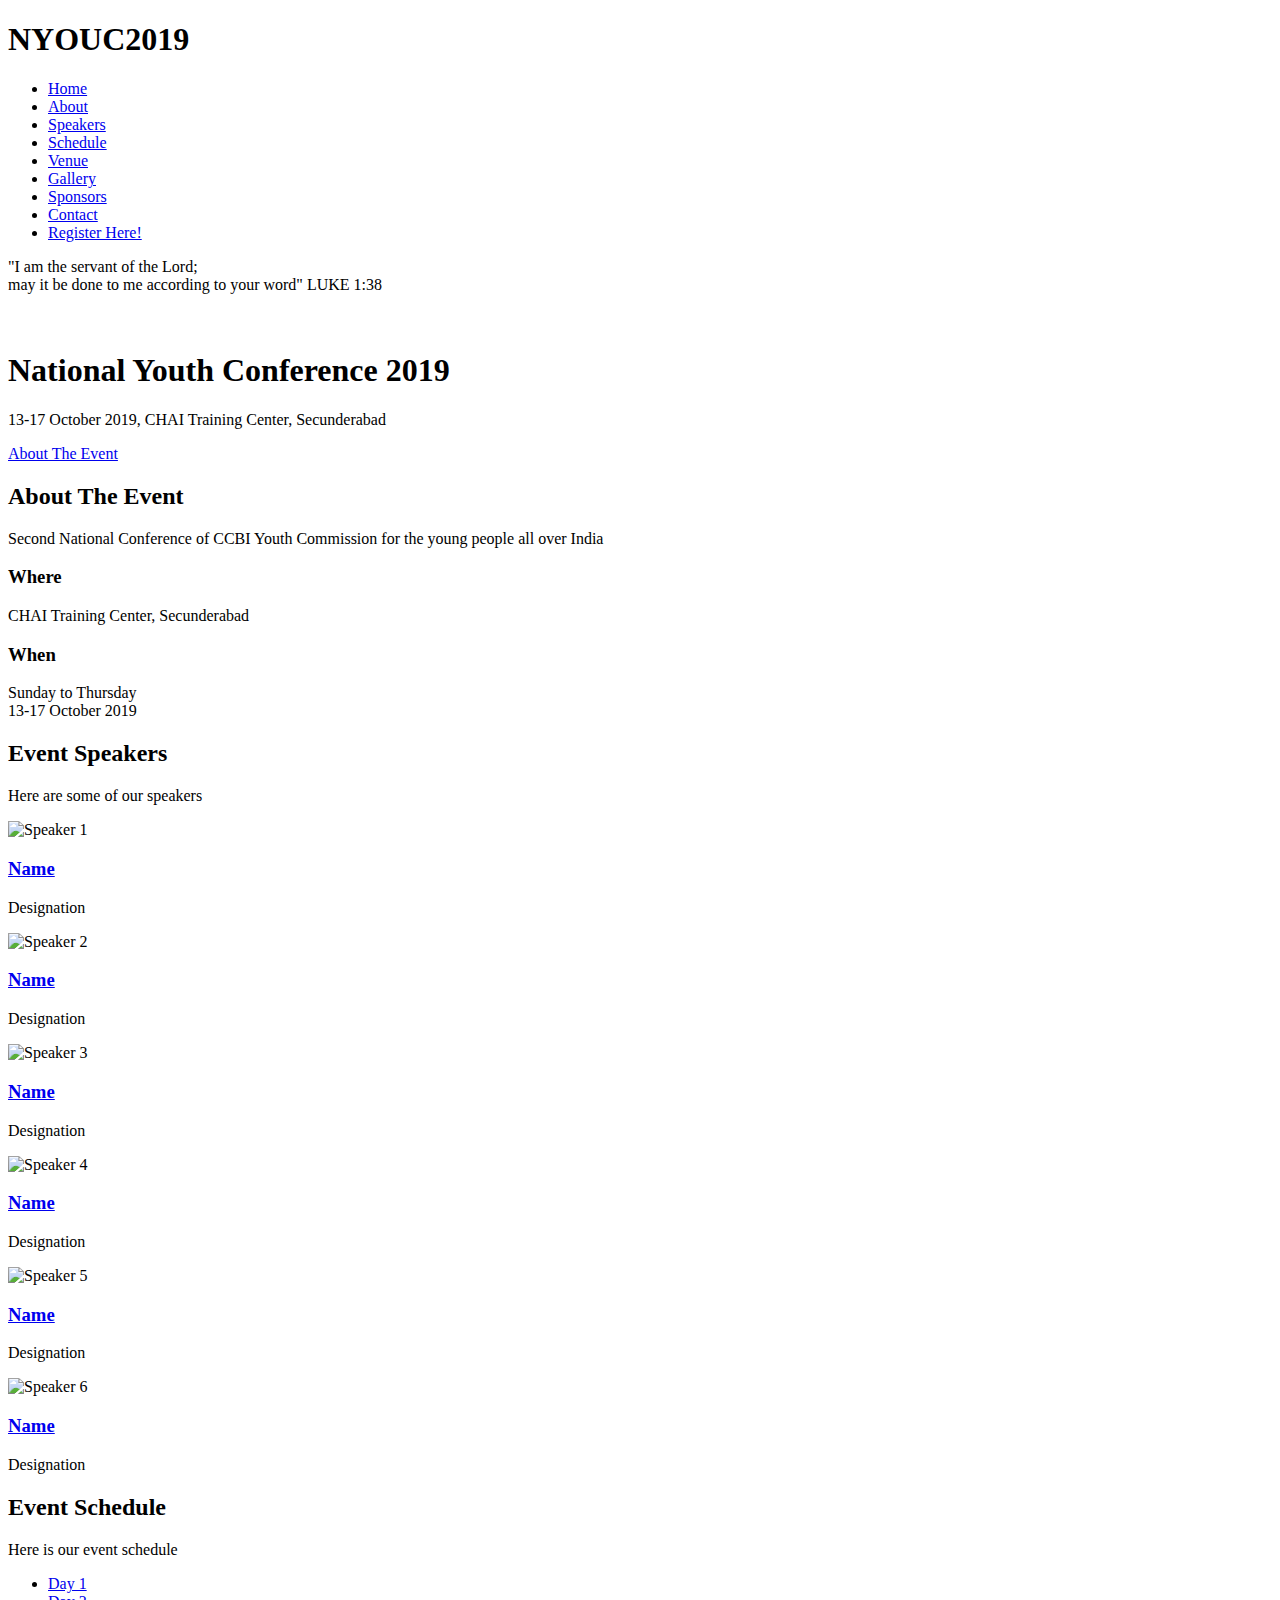
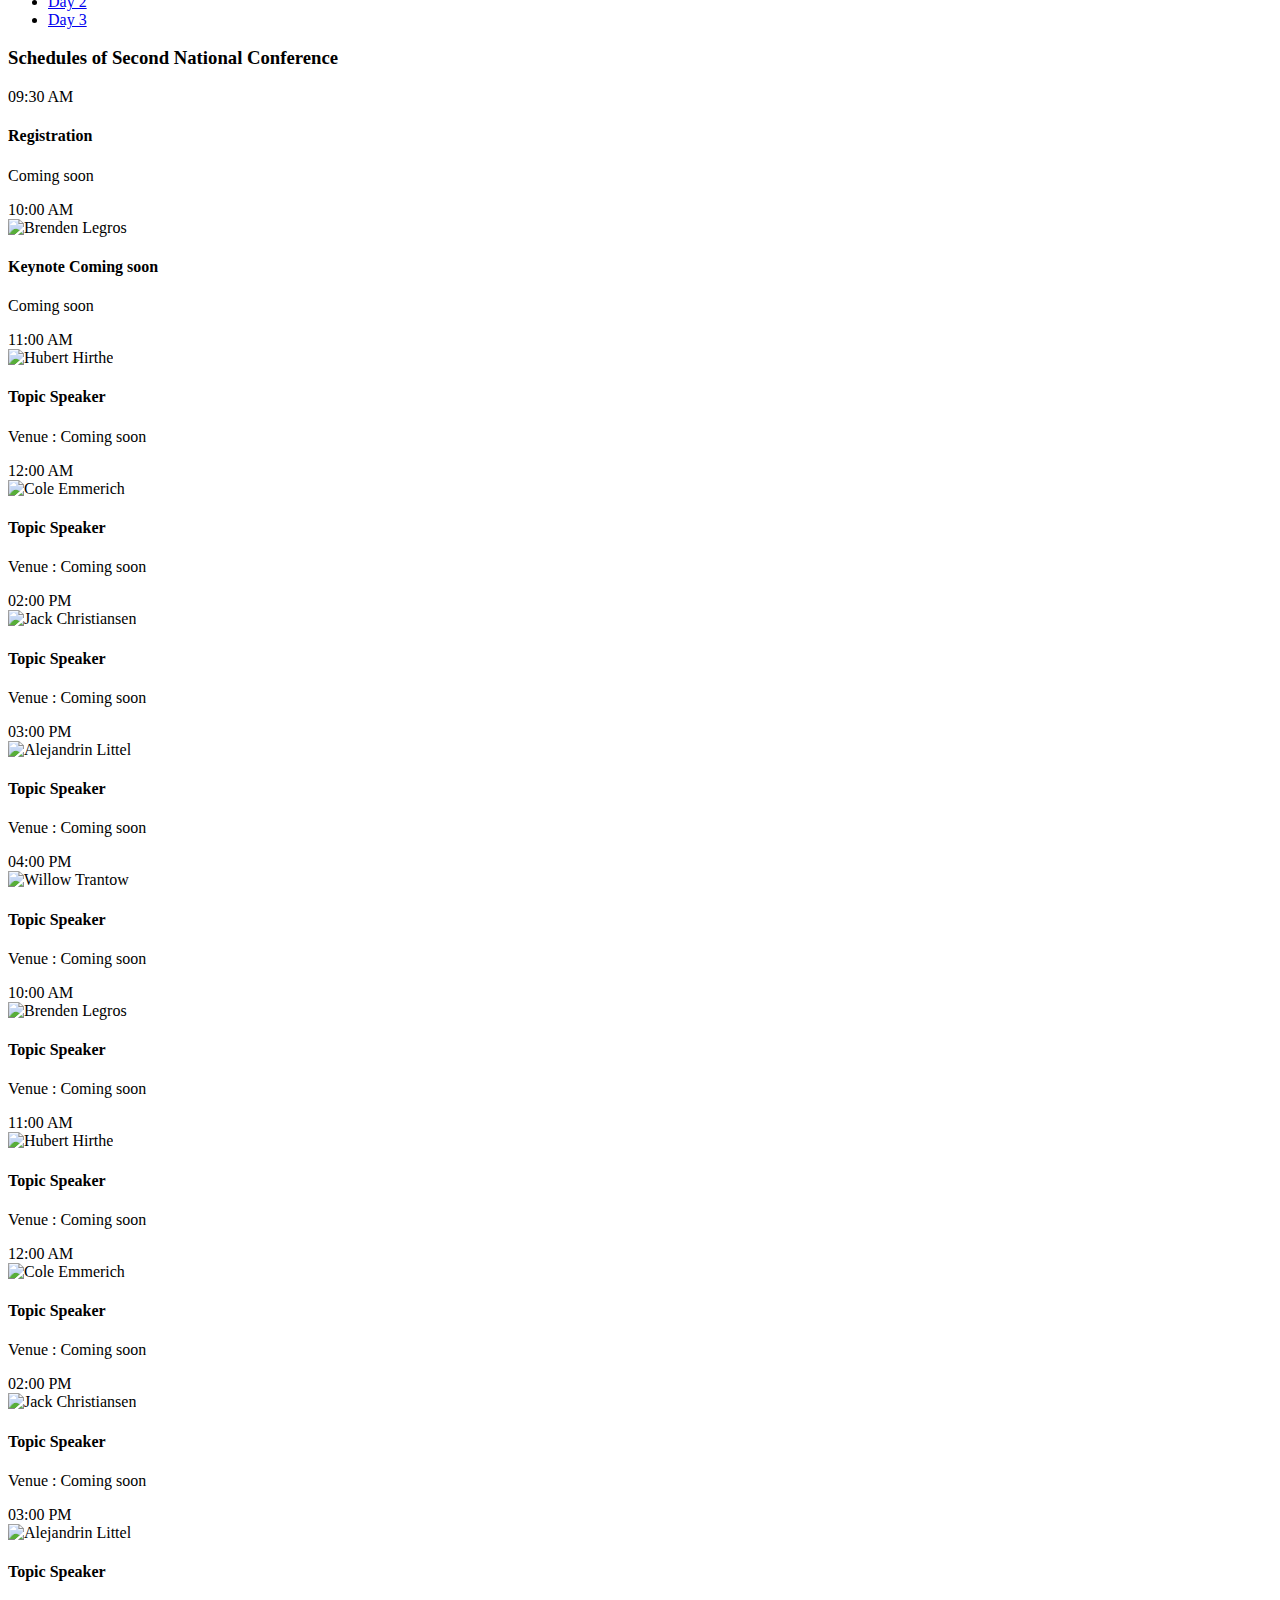
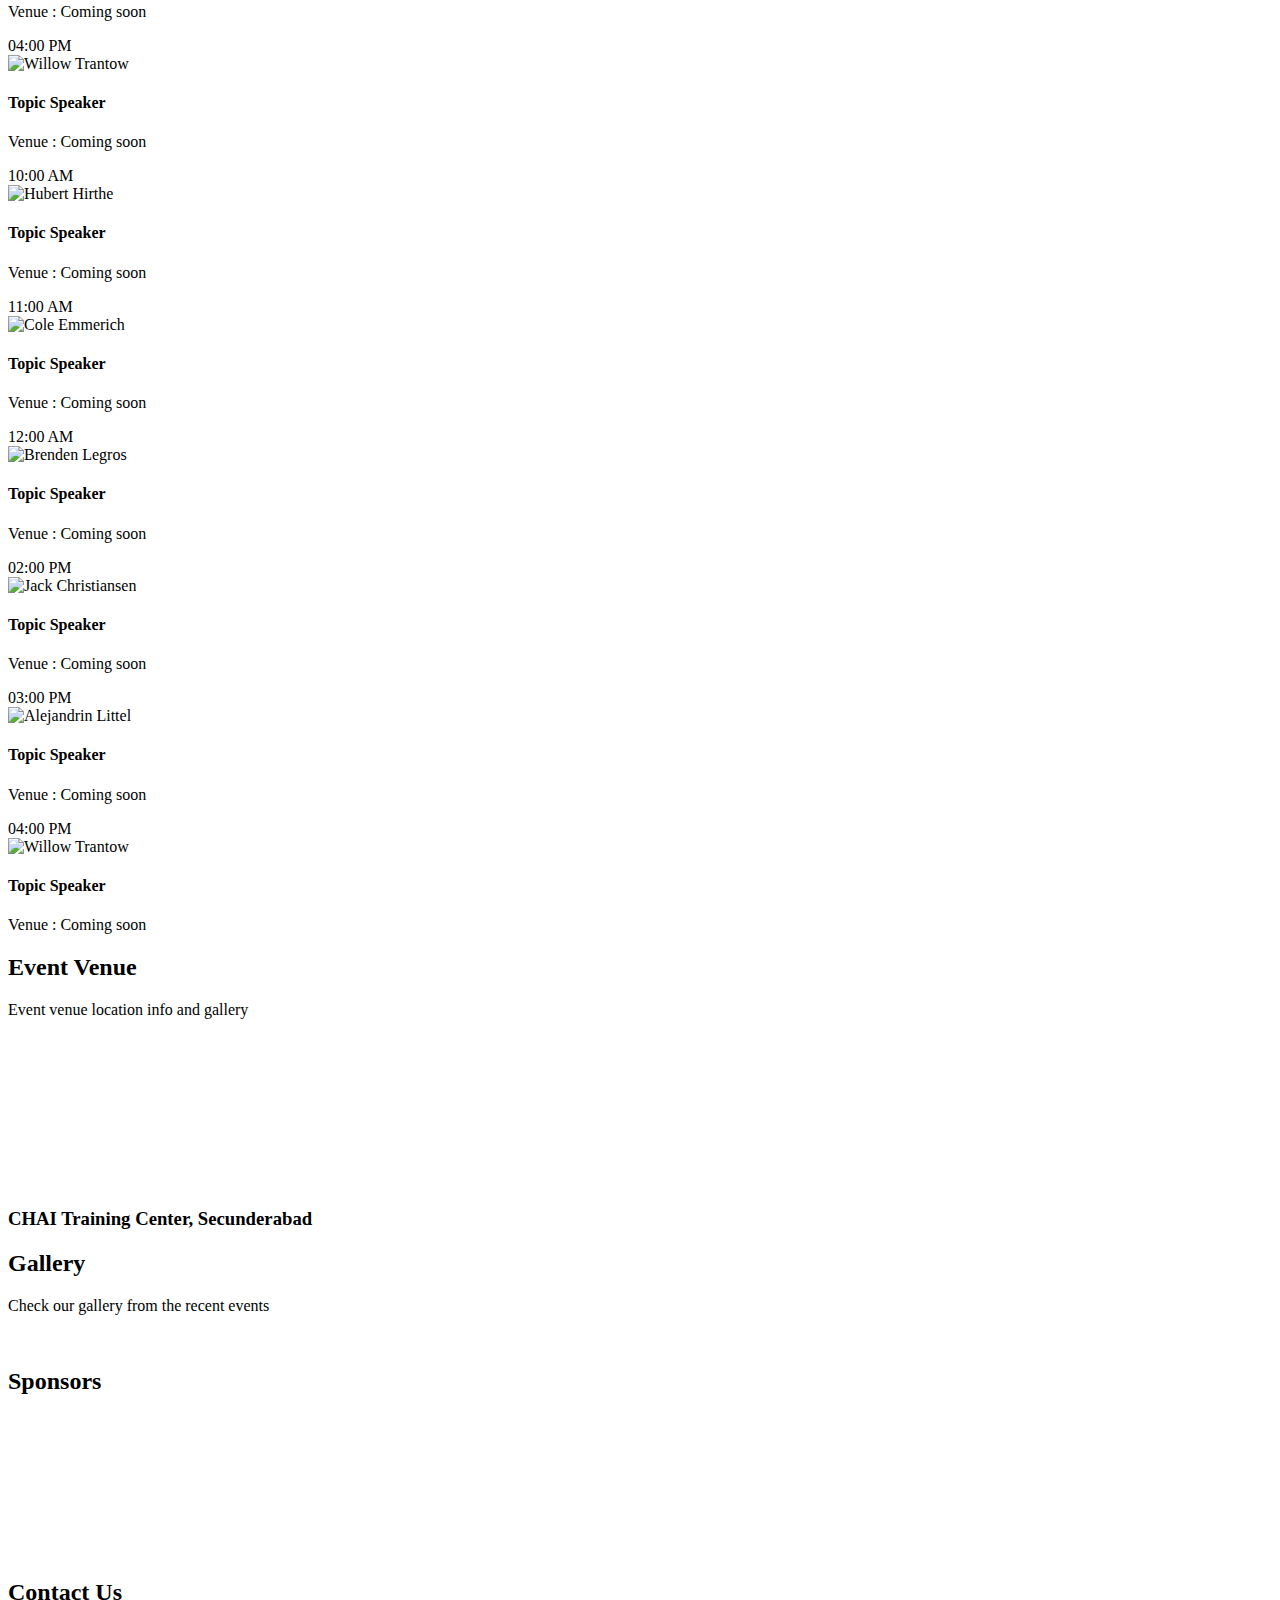
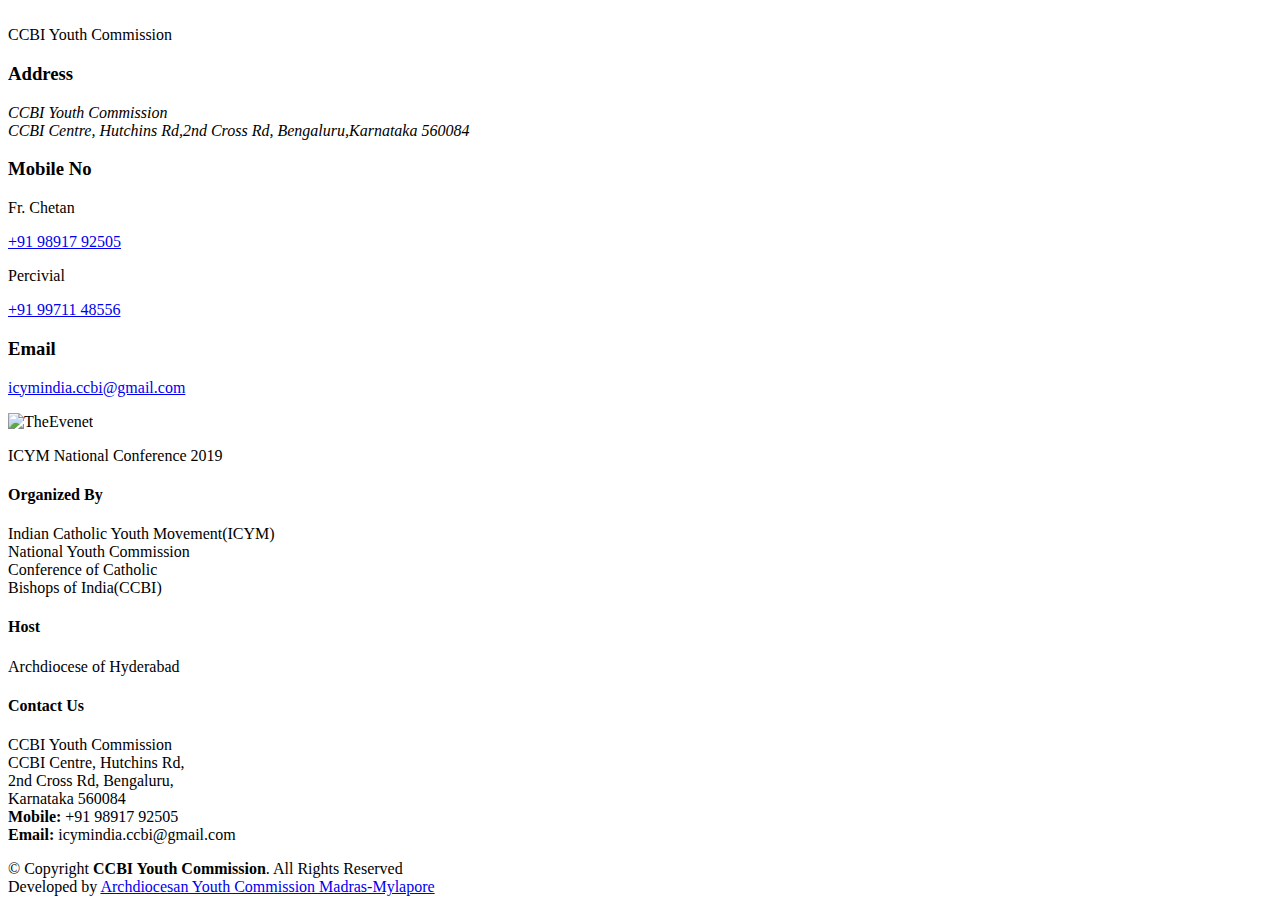
==== index.html @ 249dff0c "Add files via upload" ====
<!DOCTYPE html>
<html lang="en">

<head>
  <meta charset="utf-8">
  <title>ICYM National Conference 2019</title>
  <meta content="width=device-width, initial-scale=1.0" name="viewport">
  <meta content="" name="keywords">
  <meta content="" name="description">

  <!-- Favicons -->
  <link href="img/favicon.png" rel="icon">
  <link href="img/apple-touch-icon.png" rel="apple-touch-icon">

  <!-- Google Fonts -->
  <link href="https://fonts.googleapis.com/css?family=Open+Sans:300,300i,400,400i,700,700i|Raleway:300,400,500,700,800" rel="stylesheet">

  <!-- Bootstrap CSS File -->
  <link href="lib/bootstrap/css/bootstrap.min.css" rel="stylesheet">

  <!-- Libraries CSS Files -->
  <link href="lib/font-awesome/css/font-awesome.min.css" rel="stylesheet">
  <link href="lib/animate/animate.min.css" rel="stylesheet">
  <link href="lib/venobox/venobox.css" rel="stylesheet">
  <link href="lib/owlcarousel/assets/owl.carousel.min.css" rel="stylesheet">

  <!-- Main Stylesheet File -->
  <link href="css/style.css" rel="stylesheet">  
</head>

<body>

  <!--==========================
    Header
  ============================-->
  <header id="header">
    <div class="container">

      <div id="logo" class="pull-left">
        <!-- Uncomment below if you prefer to use a text logo -->
        <!-- <h1><a href="#main">C<span>o</span>nf</a></h1>-->
         <h1 class="mb-4 pb-0"><span>NYOUC2019</span></h1>
        <!--<a href="#intro" class="scrollto"><img src="img/logo.png" alt="" title=""></a>-->
      </div>

      <nav id="nav-menu-container">
        <ul class="nav-menu">
          <li class="menu-active"><a href="#intro">Home</a></li>
          <li><a href="#about">About</a></li>
          <li><a href="#speakers">Speakers</a></li>
          <li><a href="#schedule">Schedule</a></li>
          <li><a href="#venue">Venue</a></li>          
          <li><a href="#gallery">Gallery</a></li>
          <li><a href="#supporters">Sponsors</a></li>
          <li><a href="#contact">Contact</a></li>
          <li class="buy-tickets"><a href="#">Register Here!</a></li>
        </ul>
      </nav><!-- #nav-menu-container -->
    </div>
  </header><!-- #header -->

  <!--==========================
    Intro Section
  ============================-->
  <section id="intro">
    <div class="intro-container wow fadeIn">
      <p class="mb-4 pb-0">"I am the servant of the Lord; <br>may it be done to me according to your word" LUKE 1:38</p>
      <h1 class="mb-4 pb-0"> <br><span>National</span> Youth Conference 2019</h1>
      <p class="mb-4 pb-0">13-17 October 2019, CHAI Training Center, Secunderabad</p>
      <a href="https://www.youtube.com" class="venobox play-btn mb-4" data-vbtype="video"
        data-autoplay="true"></a>
      <a href="#about" class="about-btn scrollto">About The Event</a>
    </div>
  </section>

  <main id="main">

    <!--==========================
      About Section
    ============================-->
    <section id="about">
      <div class="container">
        <div class="row">
          <div class="col-lg-6">
            <h2>About The Event</h2>
            <p>Second National Conference of CCBI Youth Commission for the young people all over India</p>
          </div>
          <div class="col-lg-3">
            <h3>Where</h3>
            <p>CHAI Training Center, Secunderabad</p>
          </div>
          <div class="col-lg-3">
            <h3>When</h3>
            <p>Sunday to Thursday<br>13-17 October 2019</p>
          </div>
        </div>
      </div>
    </section>

    <!--==========================
      Speakers Section
    ============================-->
    <section id="speakers" class="wow fadeInUp">
      <div class="container">
        <div class="section-header">
          <h2>Event Speakers</h2>
          <p>Here are some of our speakers</p>
        </div>

        <div class="row">
          <div class="col-lg-4 col-md-6">
            <div class="speaker">
              <img src="img/speakers/1.jpg" alt="Speaker 1" class="img-fluid">
              <div class="details">
                <h3><a href="speaker-details.html">Name</a></h3>
                <p>Designation</p>
                <div class="social">
                  <a href=""><i class="fa fa-twitter"></i></a>
                  <a href=""><i class="fa fa-facebook"></i></a>
                  <a href=""><i class="fa fa-instagram"></i></a>                 
                </div>
              </div>
            </div>
          </div>
          <div class="col-lg-4 col-md-6">
            <div class="speaker">
              <img src="img/speakers/2.jpg" alt="Speaker 2" class="img-fluid">
              <div class="details">
                <h3><a href="speaker-details.html">Name</a></h3>
                <p>Designation</p>
                <div class="social">
                  <a href=""><i class="fa fa-twitter"></i></a>
                  <a href=""><i class="fa fa-facebook"></i></a>
                  <a href=""><i class="fa fa-instagram"></i></a>                 
                </div>
              </div>
            </div>
          </div>
          <div class="col-lg-4 col-md-6">
            <div class="speaker">
              <img src="img/speakers/3.jpg" alt="Speaker 3" class="img-fluid">
              <div class="details">
                <h3><a href="speaker-details.html">Name</a></h3>
                <p>Designation</p>
                <div class="social">
                  <a href=""><i class="fa fa-twitter"></i></a>
                  <a href=""><i class="fa fa-facebook"></i></a>
                  <a href=""><i class="fa fa-instagram"></i></a>                 
                </div>
              </div>
            </div>
          </div>
          <div class="col-lg-4 col-md-6">
            <div class="speaker">
              <img src="img/speakers/4.jpg" alt="Speaker 4" class="img-fluid">
              <div class="details">
                <h3><a href="speaker-details.html">Name</a></h3>
                <p>Designation</p>
                <div class="social">
                  <a href=""><i class="fa fa-twitter"></i></a>
                  <a href=""><i class="fa fa-facebook"></i></a>
                  <a href=""><i class="fa fa-instagram"></i></a>                 
                </div>
              </div>
            </div>
          </div>
          <div class="col-lg-4 col-md-6">
            <div class="speaker">
              <img src="img/speakers/5.jpg" alt="Speaker 5" class="img-fluid">
              <div class="details">
                <h3><a href="speaker-details.html">Name</a></h3>
                <p>Designation</p>
                <div class="social">
                  <a href=""><i class="fa fa-twitter"></i></a>
                  <a href=""><i class="fa fa-facebook"></i></a>
                  <a href=""><i class="fa fa-instagram"></i></a>                 
                </div>
              </div>
            </div>
          </div>
          <div class="col-lg-4 col-md-6">
            <div class="speaker">
              <img src="img/speakers/6.jpg" alt="Speaker 6" class="img-fluid">
              <div class="details">
                <h3><a href="speaker-details.html">Name</a></h3>
                <p>Designation</p>
                <div class="social">
                  <a href=""><i class="fa fa-twitter"></i></a>
                  <a href=""><i class="fa fa-facebook"></i></a>
                  <a href=""><i class="fa fa-instagram"></i></a>                 
                </div>
              </div>
            </div>
          </div>
        </div>
      </div>

    </section>

    <!--==========================
      Schedule Section
    ============================-->
    <section id="schedule" class="section-with-bg">
      <div class="container wow fadeInUp">
        <div class="section-header">
          <h2>Event Schedule</h2>
          <p>Here is our event schedule</p>
        </div>

        <ul class="nav nav-tabs" role="tablist">
          <li class="nav-item">
            <a class="nav-link active" href="#day-1" role="tab" data-toggle="tab">Day 1</a>
          </li>
          <li class="nav-item">
            <a class="nav-link" href="#day-2" role="tab" data-toggle="tab">Day 2</a>
          </li>
          <li class="nav-item">
            <a class="nav-link" href="#day-3" role="tab" data-toggle="tab">Day 3</a>
          </li>
        </ul>

        <h3 class="sub-heading">Schedules of Second National Conference</h3>

        <div class="tab-content row justify-content-center">

          <!-- Schdule Day 1 -->
          <div role="tabpanel" class="col-lg-9 tab-pane fade show active" id="day-1">

            <div class="row schedule-item">
              <div class="col-md-2"><time>09:30 AM</time></div>
              <div class="col-md-10">
                <h4>Registration</h4>
                <p>Coming soon</p>
              </div>
            </div>

            <div class="row schedule-item">
              <div class="col-md-2"><time>10:00 AM</time></div>
              <div class="col-md-10">
                <div class="speaker">
                  <img src="img/speakers/1.jpg" alt="Brenden Legros">
                </div>
                <h4>Keynote <span>Coming soon</span></h4>
                <p>Coming soon</p>
              </div>
            </div>

            <div class="row schedule-item">
              <div class="col-md-2"><time>11:00 AM</time></div>
              <div class="col-md-10">
                <div class="speaker">
                  <img src="img/speakers/2.jpg" alt="Hubert Hirthe">
                </div>
                <h4>Topic <span>Speaker</span></h4>
                <p>Venue : Coming soon</p>
              </div>
            </div>

            <div class="row schedule-item">
              <div class="col-md-2"><time>12:00 AM</time></div>
              <div class="col-md-10">
                <div class="speaker">
                  <img src="img/speakers/3.jpg" alt="Cole Emmerich">
                </div>
                <h4>Topic <span>Speaker</span></h4>
                <p>Venue : Coming soon</p>
              </div>
            </div>

            <div class="row schedule-item">
              <div class="col-md-2"><time>02:00 PM</time></div>
              <div class="col-md-10">
                <div class="speaker">
                  <img src="img/speakers/4.jpg" alt="Jack Christiansen">
                </div>
                <h4>Topic <span>Speaker</span></h4>
                <p>Venue : Coming soon</p>
              </div>
            </div>

            <div class="row schedule-item">
              <div class="col-md-2"><time>03:00 PM</time></div>
              <div class="col-md-10">
                <div class="speaker">
                  <img src="img/speakers/5.jpg" alt="Alejandrin Littel">
                </div>
                <h4>Topic <span>Speaker</span></h4>
                <p>Venue : Coming soon</p>
              </div>
            </div>

            <div class="row schedule-item">
              <div class="col-md-2"><time>04:00 PM</time></div>
              <div class="col-md-10">
                <div class="speaker">
                  <img src="img/speakers/6.jpg" alt="Willow Trantow">
                </div>
                <h4>Topic <span>Speaker</span></h4>
                <p>Venue : Coming soon</p>
              </div>
            </div>

          </div>
          <!-- End Schdule Day 1 -->

          <!-- Schdule Day 2 -->
          <div role="tabpanel" class="col-lg-9  tab-pane fade" id="day-2">

            <div class="row schedule-item">
              <div class="col-md-2"><time>10:00 AM</time></div>
              <div class="col-md-10">
                <div class="speaker">
                  <img src="img/speakers/1.jpg" alt="Brenden Legros">
                </div>
                <h4>Topic <span>Speaker</span></h4>
                <p>Venue : Coming soon</p>
              </div>
            </div>

            <div class="row schedule-item">
              <div class="col-md-2"><time>11:00 AM</time></div>
              <div class="col-md-10">
                <div class="speaker">
                  <img src="img/speakers/2.jpg" alt="Hubert Hirthe">
                </div>
                <h4>Topic <span>Speaker</span></h4>
                <p>Venue : Coming soon</p>
              </div>
            </div>

            <div class="row schedule-item">
              <div class="col-md-2"><time>12:00 AM</time></div>
              <div class="col-md-10">
                <div class="speaker">
                  <img src="img/speakers/3.jpg" alt="Cole Emmerich">
                </div>
                <h4>Topic <span>Speaker</span></h4>
                <p>Venue : Coming soon</p>
              </div>
            </div>

            <div class="row schedule-item">
              <div class="col-md-2"><time>02:00 PM</time></div>
              <div class="col-md-10">
                <div class="speaker">
                  <img src="img/speakers/4.jpg" alt="Jack Christiansen">
                </div>
                <h4>Topic <span>Speaker</span></h4>
                <p>Venue : Coming soon</p>
              </div>
            </div>

            <div class="row schedule-item">
              <div class="col-md-2"><time>03:00 PM</time></div>
              <div class="col-md-10">
                <div class="speaker">
                  <img src="img/speakers/5.jpg" alt="Alejandrin Littel">
                </div>
                <h4>Topic <span>Speaker</span></h4>
                <p>Venue : Coming soon</p>
              </div>
            </div>

            <div class="row schedule-item">
              <div class="col-md-2"><time>04:00 PM</time></div>
              <div class="col-md-10">
                <div class="speaker">
                  <img src="img/speakers/6.jpg" alt="Willow Trantow">
                </div>
                <h4>Topic <span>Speaker</span></h4>
                <p>Venue : Coming soon</p>
              </div>
            </div>

          </div>
          <!-- End Schdule Day 2 -->

          <!-- Schdule Day 3 -->
          <div role="tabpanel" class="col-lg-9  tab-pane fade" id="day-3">

            <div class="row schedule-item">
              <div class="col-md-2"><time>10:00 AM</time></div>
              <div class="col-md-10">
                <div class="speaker">
                  <img src="img/speakers/2.jpg" alt="Hubert Hirthe">
                </div>
                <h4>Topic <span>Speaker</span></h4>
                <p>Venue : Coming soon</p>
              </div>
            </div>

            <div class="row schedule-item">
              <div class="col-md-2"><time>11:00 AM</time></div>
              <div class="col-md-10">
                <div class="speaker">
                  <img src="img/speakers/3.jpg" alt="Cole Emmerich">
                </div>
                <h4>Topic <span>Speaker</span></h4>
                <p>Venue : Coming soon</p>
              </div>
            </div>

            <div class="row schedule-item">
              <div class="col-md-2"><time>12:00 AM</time></div>
              <div class="col-md-10">
                <div class="speaker">
                  <img src="img/speakers/1.jpg" alt="Brenden Legros">
                </div>
                <h4>Topic <span>Speaker</span></h4>
                <p>Venue : Coming soon</p>
              </div>
            </div>

            <div class="row schedule-item">
              <div class="col-md-2"><time>02:00 PM</time></div>
              <div class="col-md-10">
                <div class="speaker">
                  <img src="img/speakers/4.jpg" alt="Jack Christiansen">
                </div>
                <h4>Topic <span>Speaker</span></h4>
                <p>Venue : Coming soon</p>
              </div>
            </div>

            <div class="row schedule-item">
              <div class="col-md-2"><time>03:00 PM</time></div>
              <div class="col-md-10">
                <div class="speaker">
                  <img src="img/speakers/5.jpg" alt="Alejandrin Littel">
                </div>
                <h4>Topic <span>Speaker</span></h4>
                <p>Venue : Coming soon</p>
              </div>
            </div>

            <div class="row schedule-item">
              <div class="col-md-2"><time>04:00 PM</time></div>
              <div class="col-md-10">
                <div class="speaker">
                  <img src="img/speakers/6.jpg" alt="Willow Trantow">
                </div>
                <h4>Topic <span>Speaker</span></h4>
                <p>Venue : Coming soon</p>
              </div>
            </div>

          </div>
          <!-- End Schdule Day 2 -->

        </div>

      </div>

    </section>

    <!--==========================
      Venue Section
    ============================-->
    <section id="venue" class="wow fadeInUp">

      <div class="container-fluid">

        <div class="section-header">
          <h2>Event Venue</h2>
          <p>Event venue location info and gallery</p>
        </div>

        <div class="row no-gutters">
          <div class="col-lg-6 venue-map">
            <iframe src="https://www.google.com/maps/embed?pb=!1m18!1m12!1m3!1d76669.84431552317!2d78.45354046830147!3d17.588196576949315!2m3!1f0!2f0!3f0!3m2!1i1024!2i768!4f13.1!3m3!1m2!1s0x3bcb85a4b0ea7b5b%3A0x22711d3a493a4c90!2sCHAI+Training+Center!5e0!3m2!1sen!2sin!4v1560238259208!5m2!1sen!2sin" frameborder="0" style="border:0" allowfullscreen></iframe>              
          </div>

          <div class="col-lg-6 venue-info">
            <div class="row justify-content-center">
              <div class="col-11 col-lg-8">
                <h3>CHAI Training Center, Secunderabad</h3>
                <p></p>
              </div>
            </div>
          </div>
        </div>

      </div>


    </section>
   
    <!--==========================
      Gallery Section
    ============================-->
    <section id="gallery" class="wow fadeInUp">

      <div class="container">
        <div class="section-header">
          <h2>Gallery</h2>
          <p>Check our gallery from the recent events</p>
        </div>
      </div>

      <div class="owl-carousel gallery-carousel">
        <a href="img/gallery/1.jpg" class="venobox" data-gall="gallery-carousel"><img src="img/gallery/1.jpg" alt=""></a>
        <a href="img/gallery/2.jpg" class="venobox" data-gall="gallery-carousel"><img src="img/gallery/2.jpg" alt=""></a>
        <a href="img/gallery/3.jpg" class="venobox" data-gall="gallery-carousel"><img src="img/gallery/3.jpg" alt=""></a>
        <a href="img/gallery/4.jpg" class="venobox" data-gall="gallery-carousel"><img src="img/gallery/4.jpg" alt=""></a>
        <a href="img/gallery/5.jpg" class="venobox" data-gall="gallery-carousel"><img src="img/gallery/5.jpg" alt=""></a>
        <a href="img/gallery/6.jpg" class="venobox" data-gall="gallery-carousel"><img src="img/gallery/6.jpg" alt=""></a>
        <a href="img/gallery/7.jpg" class="venobox" data-gall="gallery-carousel"><img src="img/gallery/7.jpg" alt=""></a>
        <a href="img/gallery/8.jpg" class="venobox" data-gall="gallery-carousel"><img src="img/gallery/8.jpg" alt=""></a>
      </div>

    </section>

    <!--==========================
      Sponsors Section
    ============================-->
    <section id="supporters" class="section-with-bg wow fadeInUp">

      <div class="container">
        <div class="section-header">
          <h2>Sponsors</h2>
        </div>

        <div class="row no-gutters supporters-wrap clearfix">

          <div class="col-lg-3 col-md-4 col-xs-6">
            <div class="supporter-logo">
              <img src="img/supporters/1.png" class="img-fluid" alt="">
            </div>
          </div>
          
          <div class="col-lg-3 col-md-4 col-xs-6">
            <div class="supporter-logo">
              <img src="img/supporters/2.png" class="img-fluid" alt="">
            </div>
          </div>
        
          <div class="col-lg-3 col-md-4 col-xs-6">
            <div class="supporter-logo">
              <img src="img/supporters/3.png" class="img-fluid" alt="">
            </div>
          </div>
          
          <div class="col-lg-3 col-md-4 col-xs-6">
            <div class="supporter-logo">
              <img src="img/supporters/4.png" class="img-fluid" alt="">
            </div>
          </div>
          
          <div class="col-lg-3 col-md-4 col-xs-6">
            <div class="supporter-logo">
              <img src="img/supporters/5.png" class="img-fluid" alt="">
            </div>
          </div>
        
          <div class="col-lg-3 col-md-4 col-xs-6">
            <div class="supporter-logo">
              <img src="img/supporters/6.png" class="img-fluid" alt="">
            </div>
          </div>
          
          <div class="col-lg-3 col-md-4 col-xs-6">
            <div class="supporter-logo">
              <img src="img/supporters/7.png" class="img-fluid" alt="">
            </div>
          </div>
          
          <div class="col-lg-3 col-md-4 col-xs-6">
            <div class="supporter-logo">
              <img src="img/supporters/8.png" class="img-fluid" alt="">
            </div>
          </div>

        </div>

      </div>

    </section>
    <!--Freeze->
    <!--==========================
      F.A.Q Section
    ============================->
    <section id="faq" class="wow fadeInUp">

      <div class="container">

        <div class="section-header">
          <h2>F.A.Q </h2>
        </div>

        <div class="row justify-content-center">
          <div class="col-lg-9">
              <ul id="faq-list">

                <li>
                  <a data-toggle="collapse" class="collapsed" href="#faq1">Non consectetur a erat nam at lectus urna duis? <i class="fa fa-minus-circle"></i></a>
                  <div id="faq1" class="collapse" data-parent="#faq-list">
                    <p>
                      Feugiat pretium nibh ipsum consequat. Tempus iaculis urna id volutpat lacus laoreet non curabitur gravida. Venenatis lectus magna fringilla urna porttitor rhoncus dolor purus non.
                    </p>
                  </div>
                </li>
      
                <li>
                  <a data-toggle="collapse" href="#faq2" class="collapsed">Feugiat scelerisque varius morbi enim nunc faucibus a pellentesque? <i class="fa fa-minus-circle"></i></a>
                  <div id="faq2" class="collapse" data-parent="#faq-list">
                    <p>
                      Dolor sit amet consectetur adipiscing elit pellentesque habitant morbi. Id interdum velit laoreet id donec ultrices. Fringilla phasellus faucibus scelerisque eleifend donec pretium. Est pellentesque elit ullamcorper dignissim. Mauris ultrices eros in cursus turpis massa tincidunt dui.
                    </p>
                  </div>
                </li>
      
                <li>
                  <a data-toggle="collapse" href="#faq3" class="collapsed">Dolor sit amet consectetur adipiscing elit pellentesque habitant morbi? <i class="fa fa-minus-circle"></i></a>
                  <div id="faq3" class="collapse" data-parent="#faq-list">
                    <p>
                      Eleifend mi in nulla posuere sollicitudin aliquam ultrices sagittis orci. Faucibus pulvinar elementum integer enim. Sem nulla pharetra diam sit amet nisl suscipit. Rutrum tellus pellentesque eu tincidunt. Lectus urna duis convallis convallis tellus. Urna molestie at elementum eu facilisis sed odio morbi quis
                    </p>
                  </div>
                </li>
      
                <li>
                  <a data-toggle="collapse" href="#faq4" class="collapsed">Ac odio tempor orci dapibus. Aliquam eleifend mi in nulla? <i class="fa fa-minus-circle"></i></a>
                  <div id="faq4" class="collapse" data-parent="#faq-list">
                    <p>
                      Dolor sit amet consectetur adipiscing elit pellentesque habitant morbi. Id interdum velit laoreet id donec ultrices. Fringilla phasellus faucibus scelerisque eleifend donec pretium. Est pellentesque elit ullamcorper dignissim. Mauris ultrices eros in cursus turpis massa tincidunt dui.
                    </p>
                  </div>
                </li>
      
                <li>
                  <a data-toggle="collapse" href="#faq5" class="collapsed">Tempus quam pellentesque nec nam aliquam sem et tortor consequat? <i class="fa fa-minus-circle"></i></a>
                  <div id="faq5" class="collapse" data-parent="#faq-list">
                    <p>
                      Molestie a iaculis at erat pellentesque adipiscing commodo. Dignissim suspendisse in est ante in. Nunc vel risus commodo viverra maecenas accumsan. Sit amet nisl suscipit adipiscing bibendum est. Purus gravida quis blandit turpis cursus in
                    </p>
                  </div>
                </li>
      
                <li>
                  <a data-toggle="collapse" href="#faq6" class="collapsed">Tortor vitae purus faucibus ornare. Varius vel pharetra vel turpis nunc eget lorem dolor? <i class="fa fa-minus-circle"></i></a>
                  <div id="faq6" class="collapse" data-parent="#faq-list">
                    <p>
                      Laoreet sit amet cursus sit amet dictum sit amet justo. Mauris vitae ultricies leo integer malesuada nunc vel. Tincidunt eget nullam non nisi est sit amet. Turpis nunc eget lorem dolor sed. Ut venenatis tellus in metus vulputate eu scelerisque. Pellentesque diam volutpat commodo sed egestas egestas fringilla phasellus faucibus. Nibh tellus molestie nunc non blandit massa enim nec.
                    </p>
                  </div>
                </li>
      
              </ul>
          </div>
        </div>

      </div>

    </section>
    <!--Freeze-->

    <!--==========================
      Subscribe Section
    ============================->
    <section id="subscribe">
      <div class="container wow fadeInUp">
        <div class="section-header">
          <h2>Newsletter</h2>
          <p>Rerum numquam illum recusandae quia mollitia consequatur.</p>
        </div>

        <form method="POST" action="#">
          <div class="form-row justify-content-center">
            <div class="col-auto">
              <input type="text" class="form-control" placeholder="Enter your Email">
            </div>
            <div class="col-auto">
              <button type="submit">Subscribe</button>
            </div>
          </div>
        </form>

      </div>
   
    </section>
      <!--Freeze-->


    <!--==========================
      Contact Section
    ============================-->
    <section id="contact" class="section-bg wow fadeInUp">

      <div class="container">

        <div class="section-header">
          <h2>Contact Us</h2>
          <p>CCBI Youth Commission</p>
        </div>
        <div class="row contact-info">
          <div class="col-md-4">
            <div class="contact-address">
              <i class="ion-ios-location-outline"></i>
              <h3>Address</h3>
              <address>CCBI Youth Commission <br>
              CCBI Centre, Hutchins Rd,2nd Cross Rd, Bengaluru,Karnataka 560084</address>
            </div>
          </div>

          <div class="col-md-4">
            <div class="contact-phone">
              <i class="ion-ios-telephone-outline"></i>
              <h3>Mobile No</h3>
              <p>Fr. Chetan </p>
              <p><a href="tel:+919891792505">+91 98917 92505</a></p>
              <p>Percivial  </p>
              <p><a href="tel:+919971148556">+91 99711 48556</a></p>
            </div>
          </div>

          <div class="col-md-4">
            <div class="contact-email">
              <i class="ion-ios-email-outline"></i>
              <h3>Email</h3>
              <p><a href="mailto:icymindia.ccbi@gmail.com">icymindia.ccbi@gmail.com</a></p>
            </div>
          </div>

        </div>

       <!-- <div class="form">
          <div id="sendmessage">Your message has been sent. Thank you!</div>
          <div id="errormessage"></div>
          <form action="" method="post" role="form" class="contactForm">
            <div class="form-row">
              <div class="form-group col-md-6">
                <input type="text" name="name" class="form-control" id="name" placeholder="Your Name" data-rule="minlen:4" data-msg="Please enter at least 4 chars" />
                <div class="validation"></div>
              </div>
              <div class="form-group col-md-6">
                <input type="email" class="form-control" name="email" id="email" placeholder="Your Email" data-rule="email" data-msg="Please enter a valid email" />
                <div class="validation"></div>
              </div>
            </div>
            <div class="form-group">
              <input type="text" class="form-control" name="subject" id="subject" placeholder="Subject" data-rule="minlen:4" data-msg="Please enter at least 8 chars of subject" />
              <div class="validation"></div>
            </div>
            <div class="form-group">
              <textarea class="form-control" name="message" rows="5" data-rule="required" data-msg="Please write something for us" placeholder="Message"></textarea>
              <div class="validation"></div>
            </div>
            <div class="text-center"><button type="submit">Send Message</button></div>
          </form>
        </div>

      </div> -->
    </section><!-- #contact -->

  </main>


  <!--==========================
    Footer
  ============================-->
  <footer id="footer">
    <div class="footer-top">
      <div class="container">
        <div class="row">

          <div class="col-lg-3 col-md-6 footer-info">
            <img src="img/logo.png" alt="TheEvenet">
            <p>ICYM National Conference 2019</p>
          </div>

          <div class="col-lg-3 col-md-6 footer-links">
            <h4>Organized By</h4>
            <p>Indian Catholic Youth Movement(ICYM)<br>
               National Youth Commission<br>
               Conference of Catholic <br>
               Bishops of India(CCBI)<br>
            </p>
            
          </div>

          <div class="col-lg-3 col-md-6 footer-links">
            <h4>Host</h4>
            <p>Archdiocese of Hyderabad<br>               
            </p>            
          </div>

          <div class="col-lg-3 col-md-6 footer-contact">
            <h4>Contact Us</h4>
            <p>
              CCBI Youth Commission <br>
              CCBI Centre, Hutchins Rd,<br> 
              2nd Cross Rd, Bengaluru,<br> 
              Karnataka 560084<br>
              <strong>Mobile:</strong> +91 98917 92505<br>
              <strong>Email:</strong> icymindia.ccbi@gmail.com<br>
            </p>

            <div class="social-links">
              <a href="#" class="twitter"><i class="fa fa-twitter"></i></a>
              <a href="#" class="facebook"><i class="fa fa-facebook"></i></a>
              <a href="#" class="instagram"><i class="fa fa-instagram"></i></a>                    
            </div>

          </div>

        </div>
      </div>
    </div>

    <div class="container">
      <div class="copyright">
        &copy; Copyright <strong>CCBI Youth Commission</strong>. All Rights Reserved
      </div>
      <div class="credits">        
        Developed by <a href="http://www.aycmm.org">Archdiocesan Youth Commission Madras-Mylapore</a>
      </div>
    </div>
  </footer><!-- #footer -->

  <a href="#" class="back-to-top"><i class="fa fa-angle-up"></i></a>

  <!-- JavaScript Libraries -->
  <script src="lib/jquery/jquery.min.js"></script>
  <script src="lib/jquery/jquery-migrate.min.js"></script>
  <script src="lib/bootstrap/js/bootstrap.bundle.min.js"></script>
  <script src="lib/easing/easing.min.js"></script>
  <script src="lib/superfish/hoverIntent.js"></script>
  <script src="lib/superfish/superfish.min.js"></script>
  <script src="lib/wow/wow.min.js"></script>
  <script src="lib/venobox/venobox.min.js"></script>
  <script src="lib/owlcarousel/owl.carousel.min.js"></script>

  <!-- Contact Form JavaScript File -->
  <script src="contactform/contactform.js"></script>

  <!-- Template Main Javascript File -->
  <script src="js/main.js"></script>
</body>

</html>
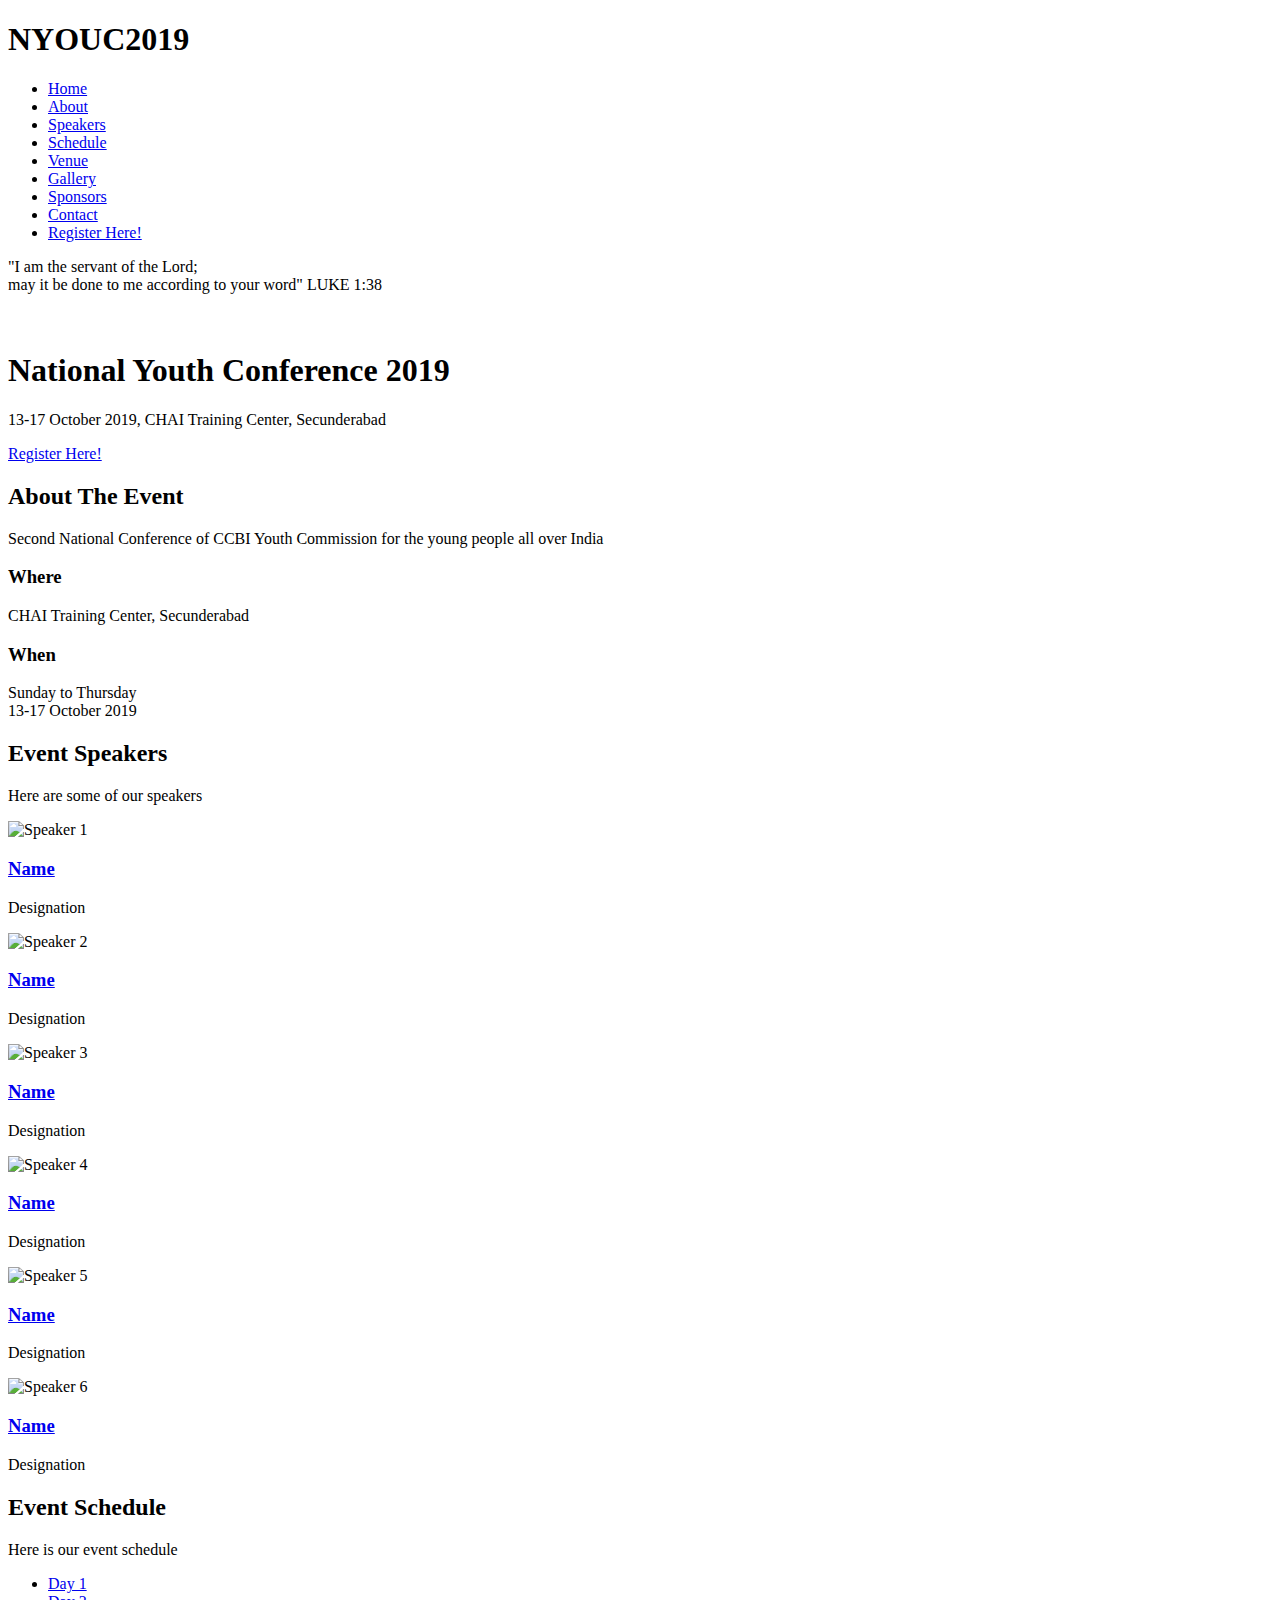
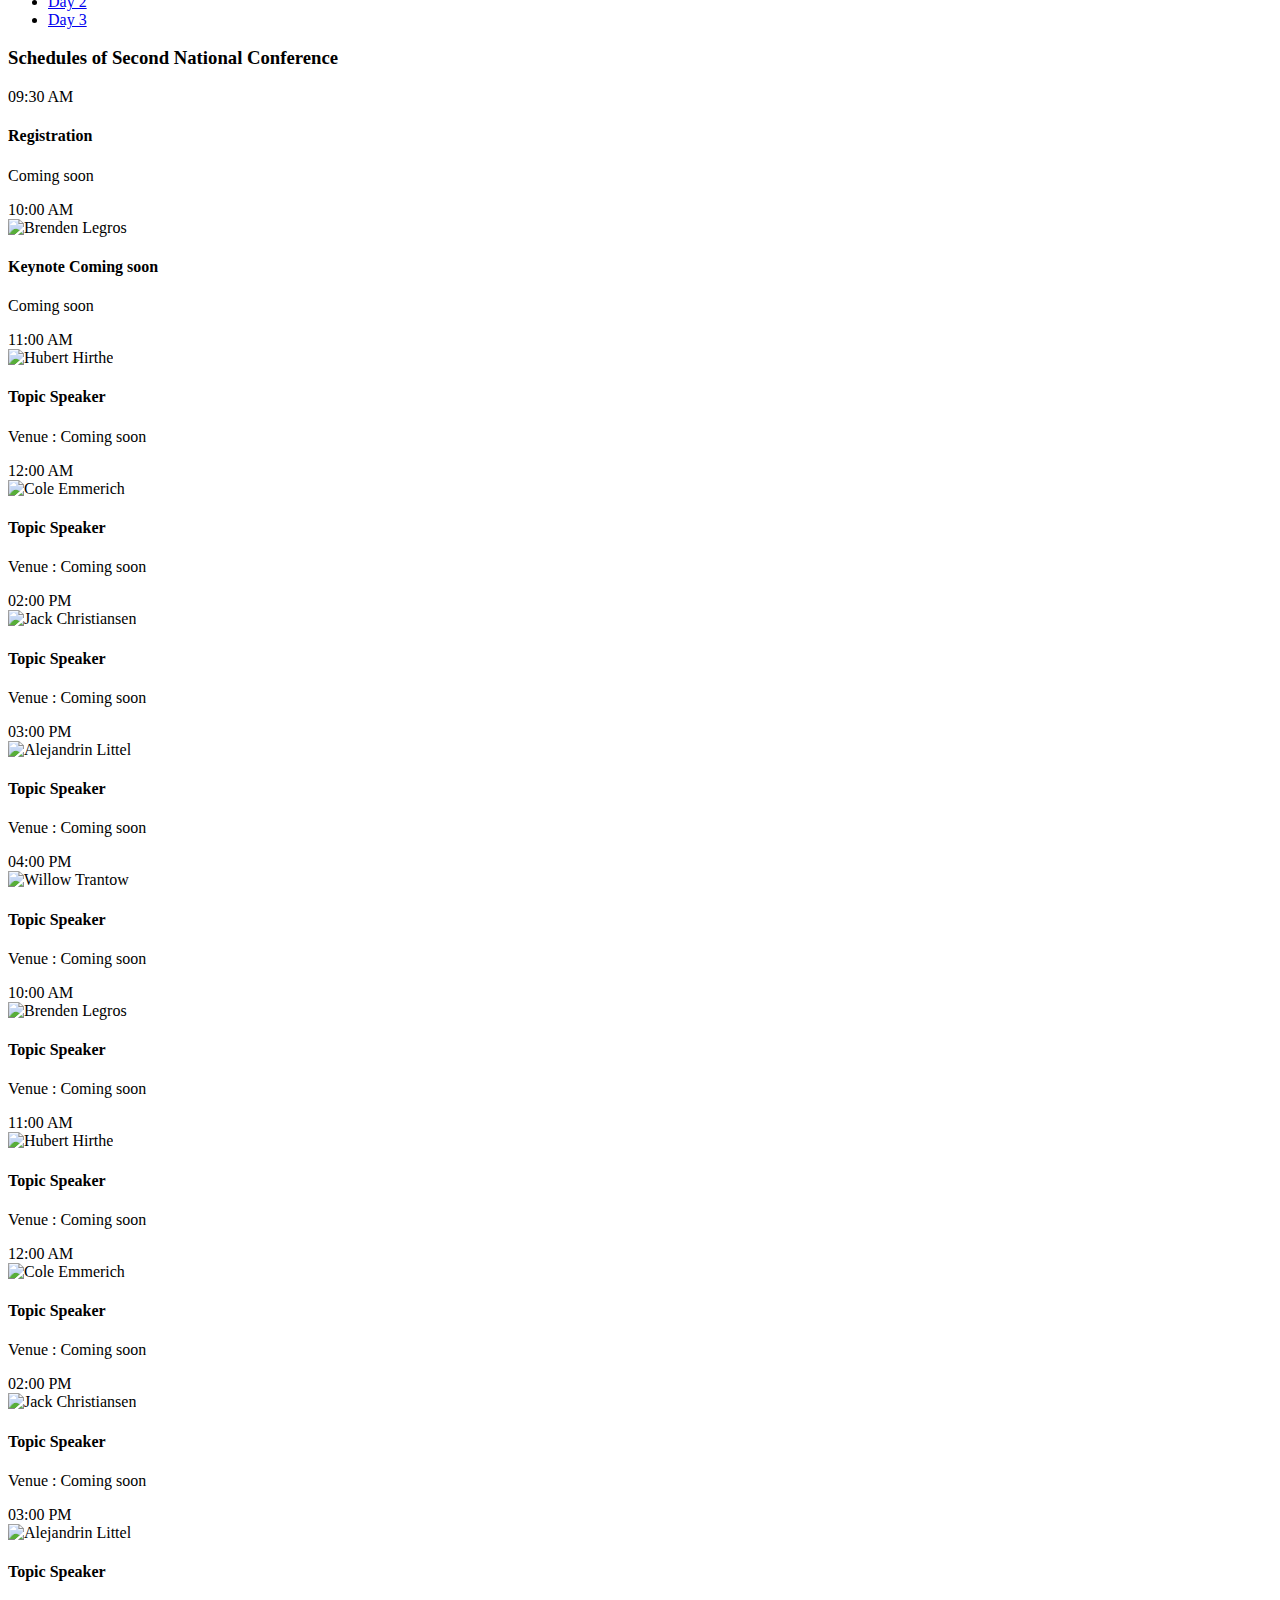
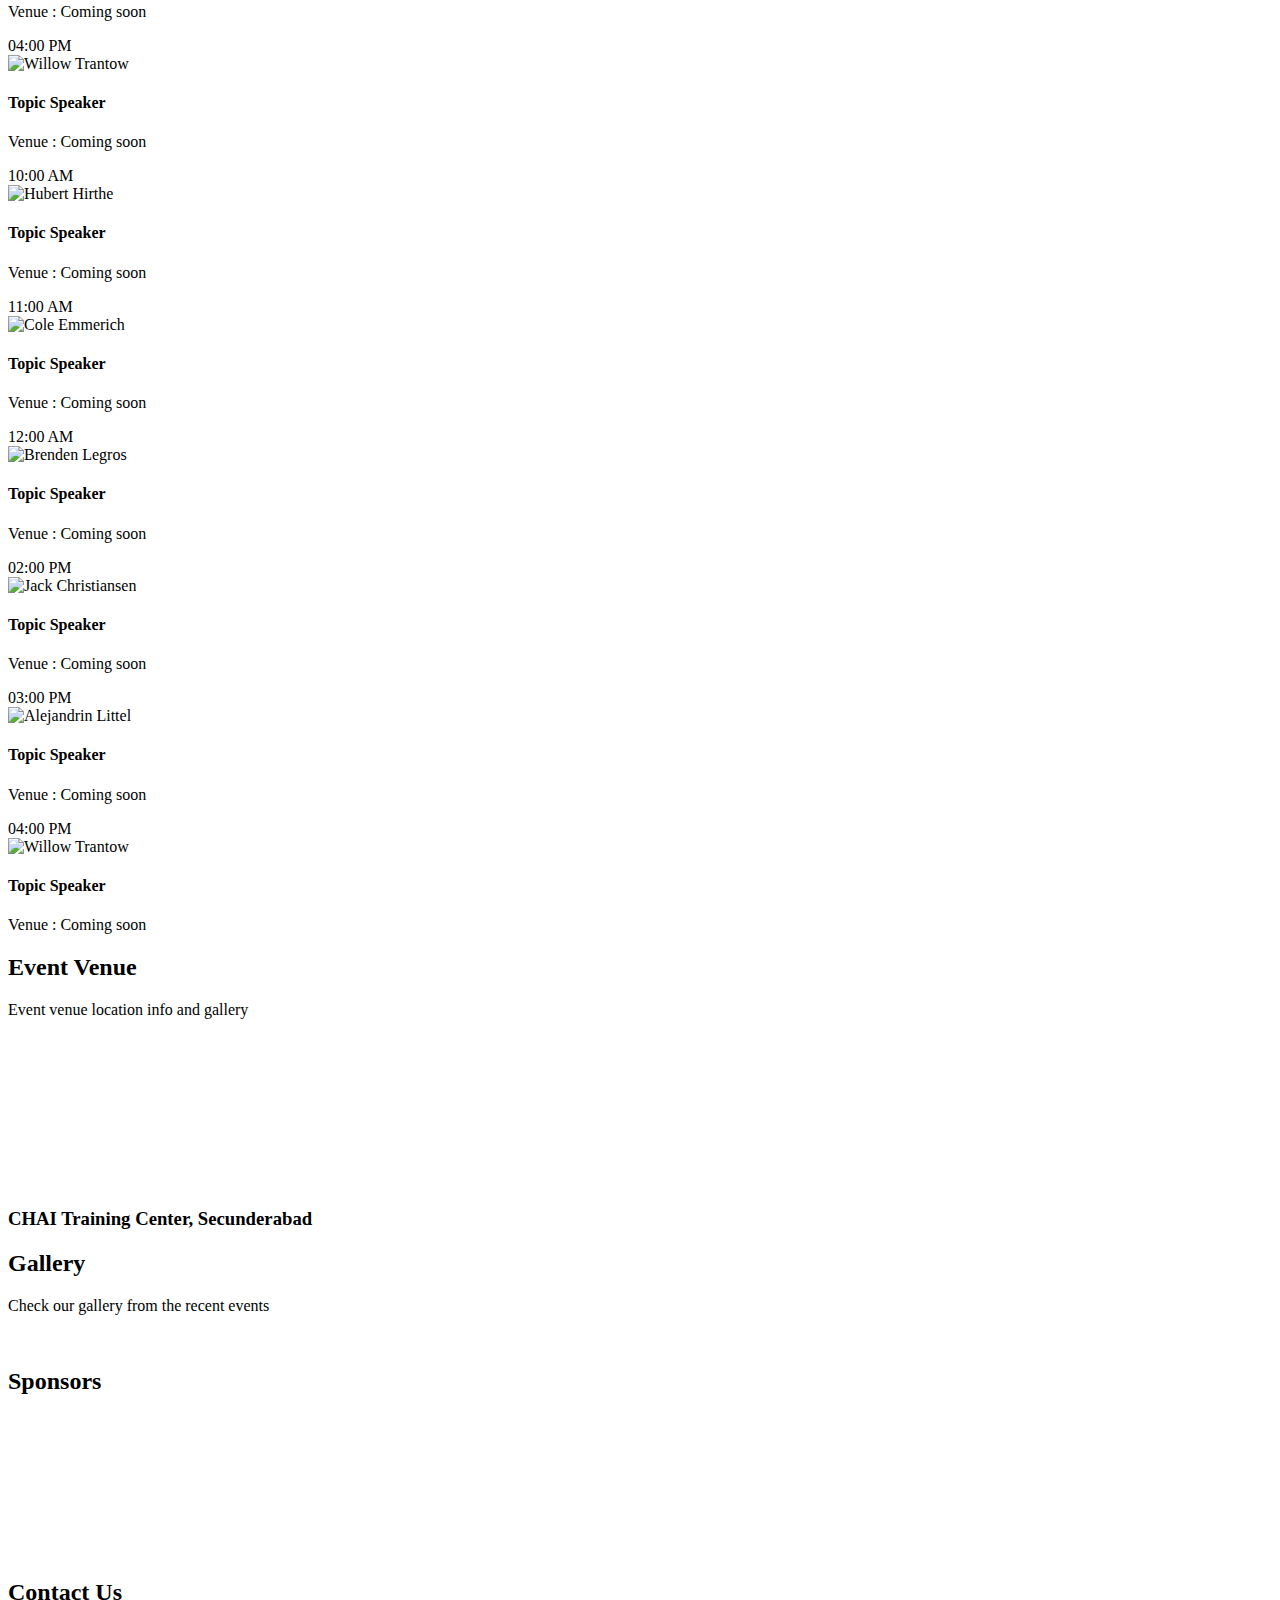
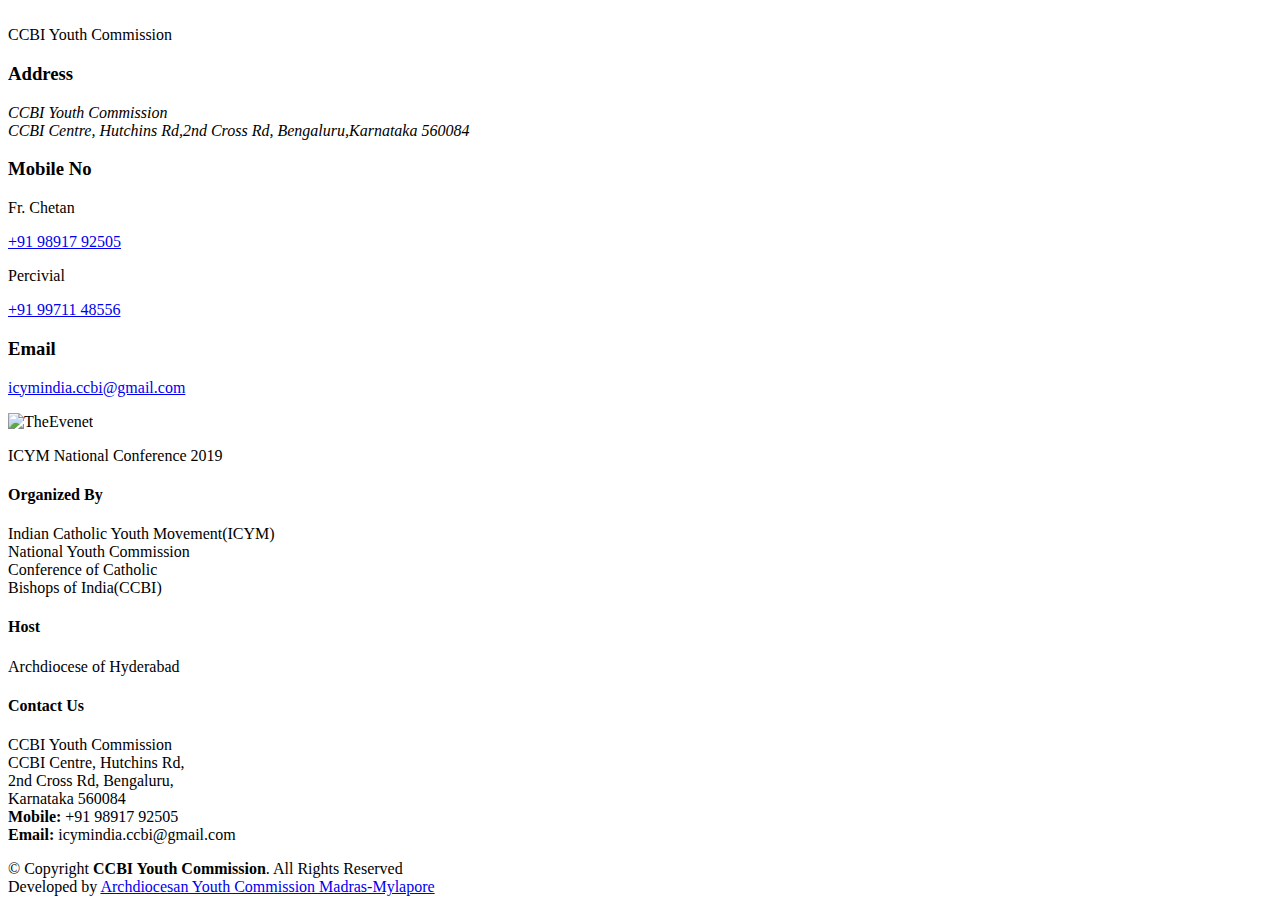
==== commit 27220cbb: "Update index.html" ====
--- a/index.html
+++ b/index.html
@@ -53,7 +53,7 @@
           <li><a href="#gallery">Gallery</a></li>
           <li><a href="#supporters">Sponsors</a></li>
           <li><a href="#contact">Contact</a></li>
-          <li class="buy-tickets"><a href="#">Register Here!</a></li>
+          <li class="buy-tickets"><a href="https://docs.google.com/forms/d/e/1FAIpQLSfRuE3msS7KxaUAqGLf4txtfOaMH0TtRTQfSK2M0uhcuK9tfg/viewform">Register Here!</a></li>
         </ul>
       </nav><!-- #nav-menu-container -->
     </div>
@@ -69,7 +69,7 @@
       <p class="mb-4 pb-0">13-17 October 2019, CHAI Training Center, Secunderabad</p>
       <a href="https://www.youtube.com" class="venobox play-btn mb-4" data-vbtype="video"
         data-autoplay="true"></a>
-      <a href="#about" class="about-btn scrollto">About The Event</a>
+      <a href="https://docs.google.com/forms/d/e/1FAIpQLSfRuE3msS7KxaUAqGLf4txtfOaMH0TtRTQfSK2M0uhcuK9tfg/viewform" class="about-btn scrollto">Register Here!</a>
     </div>
   </section>
 
